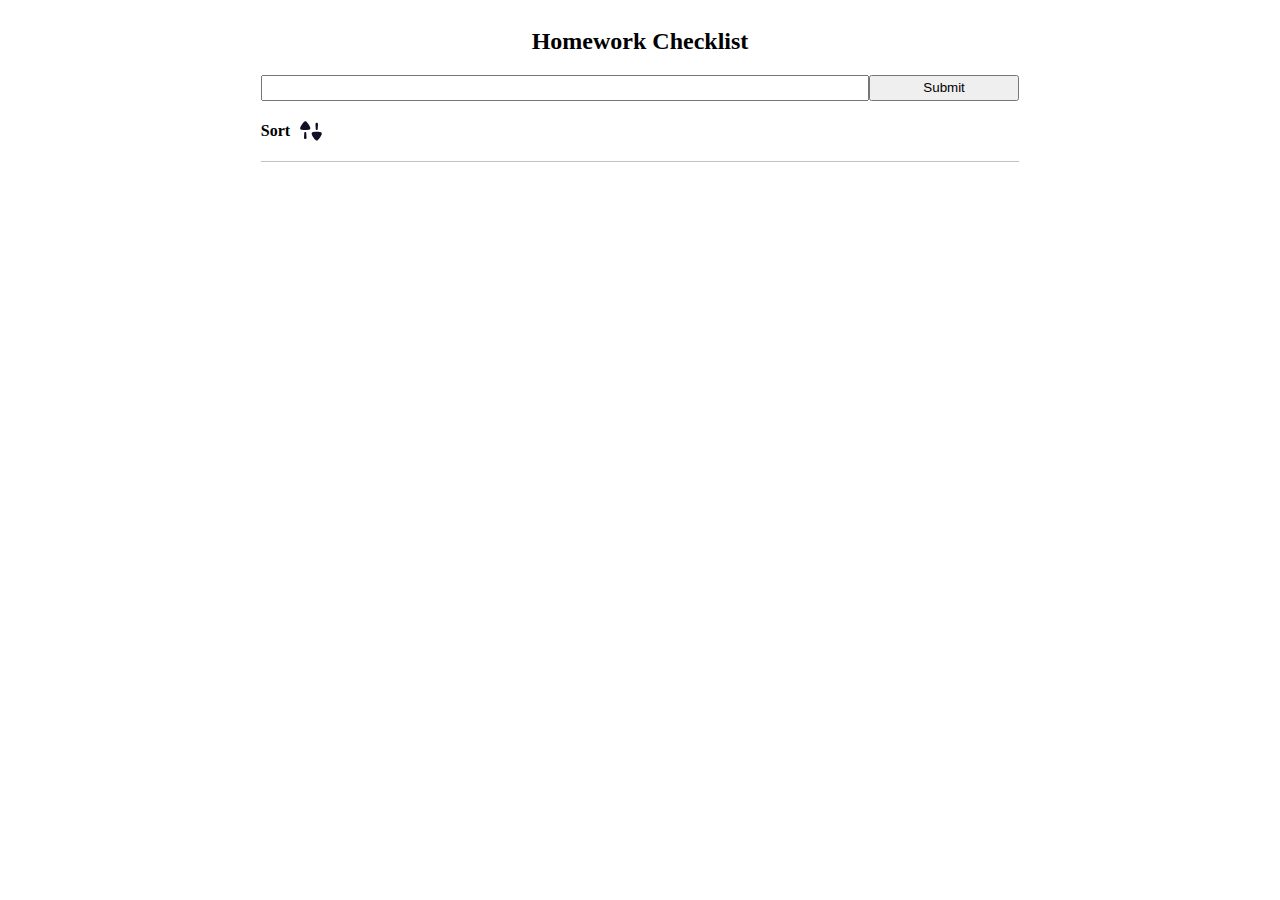
==== index.html @ 19b36472 "basic interface" ====
<!DOCTYPE html>
<html lang="en">
<head>
  <meta charset="UTF-8">
  <meta name="viewport" content="width=device-width, initial-scale=1.0">
  <link rel="stylesheet" href="style.css">
  <script src="index.js"></script>
  <title>Comp4130_Checklist</title>
</head>
<body>
  <div class="main">
    <!-- title area -->
    <div class="title">
    <h2>Homework Checklist</h2>
    </div>
    <!-- input area -->
    <form class="input">
      <input type="text" class="text">
      <input type="submit" value="Submit" class="btn">
    </form>
    <!-- checklist -->
    <div class="sortbox">
      <h4>Sort</h4>
      <img src="image/Iconly/Bold/sort.svg">
    </div>
  </div>
</body>
</html>
---- style.css ----
.main{
  width:100%;
  height:100%;
  display:flex;
  flex-direction: column;
  justify-content: center;
  align-items: center;
  font-family: -apple-system, BlinkMacSystemFont, 'Segoe UI', Roboto;
}
.input{
  width:60%;
  display: flex;
  justify-content: center;
}
.text{
  width:80%;
  height:20px;
}
.btn{
  width:20%;
  height:26px;
}
.sortbox{
  width:60%;
  display:flex;
  flex-direction: row;
  border-bottom: 1px solid #C2C2C2;
}
.sortbox > img{
  margin:10px;
}

@media only screen and (max-width: 600px) {
  .input{
    width:60%;
    display: flex;
    justify-content: center;
  }
  .text{
    width:65%;
    height:20px;
  }
  .btn{
    width:30%;
    height:26px;
  }
}
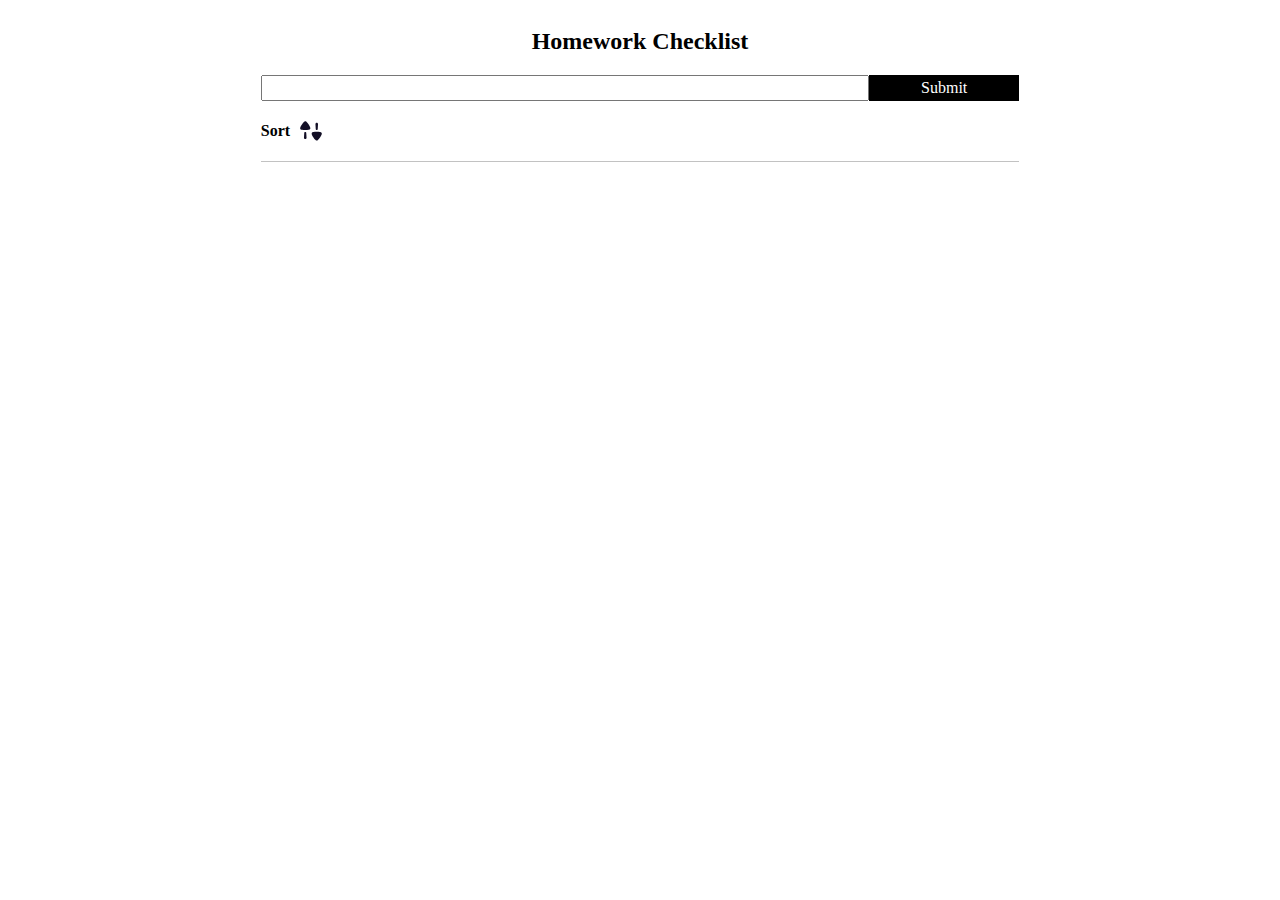
==== commit f92fc018: "Merge pull request #2 from irenewuu/Chisaki" ====
--- a/index.html
+++ b/index.html
@@ -15,14 +15,17 @@
     </div>
     <!-- input area -->
     <form class="input">
-      <input type="text" class="text">
-      <input type="submit" value="Submit" class="btn">
+      <input type="text" class="text" id="myInput">
+      <span class="btn" onclick="newElement()">Submit</span>
     </form>
     <!-- checklist -->
     <div class="sortbox">
       <h4>Sort</h4>
       <img src="image/Iconly/Bold/sort.svg">
     </div>
+    <ul id="NewList">
+
+    </ul>
   </div>
 </body>
 </html>--- a/style.css
+++ b/style.css
@@ -6,6 +6,15 @@
   justify-content: center;
   align-items: center;
   font-family: -apple-system, BlinkMacSystemFont, 'Segoe UI', Roboto;
+}
+form > span{
+  width:60%;
+  display: flex;
+  justify-content: center;
+  background: #000000;
+  color:#fff;
+  justify-content: center;
+  align-items: center;
 }
 .input{
   width:60%;
@@ -29,7 +38,60 @@
 .sortbox > img{
   margin:10px;
 }
+ul {
+  width:60%;
+  justify-content: center;
+  margin: 0;
+  padding: 0;
+}
+/* Style the list items */
+ul li {
+  cursor: pointer;
+  position: relative;
+  padding: 12px 8px 12px 40px;
+  list-style-type: none;
+  background: #eee;
+  border-bottom: 1px solid #C2C2C2;
+  font-size: 18px;
+  transition: 0.2s;
+ 
+  /* make the list items unselectable */
+  -webkit-user-select: none;
+  -moz-user-select: none;
+  -ms-user-select: none;
+  user-select: none;
+}
+/* When clicked on, add a background color and strike out text */
+ul li.checked {
+  background: #888;
+  color: #fff;
+  text-decoration: line-through;
+}
+/* Add a "checked" mark when clicked on */
+ul li.checked::before {
+  content: '';
+  position: absolute;
+  border-color: #fff;
+  border-style: solid;
+  border-width: 0 2px 2px 0;
+  top: 10px;
+  left: 16px;
+  transform: rotate(45deg);
+  height: 15px;
+  width: 7px;
+}
+/* Style the close button */
+.close {
+  position: absolute;
+  right: 0;
+  top: 0;
+  padding: 12px 16px 12px 16px;
+}
 
+.close:hover {
+  background-color: #f44336;
+  color: white;
+}
 @media only screen and (max-width: 600px) {
   .input{
     width:60%;
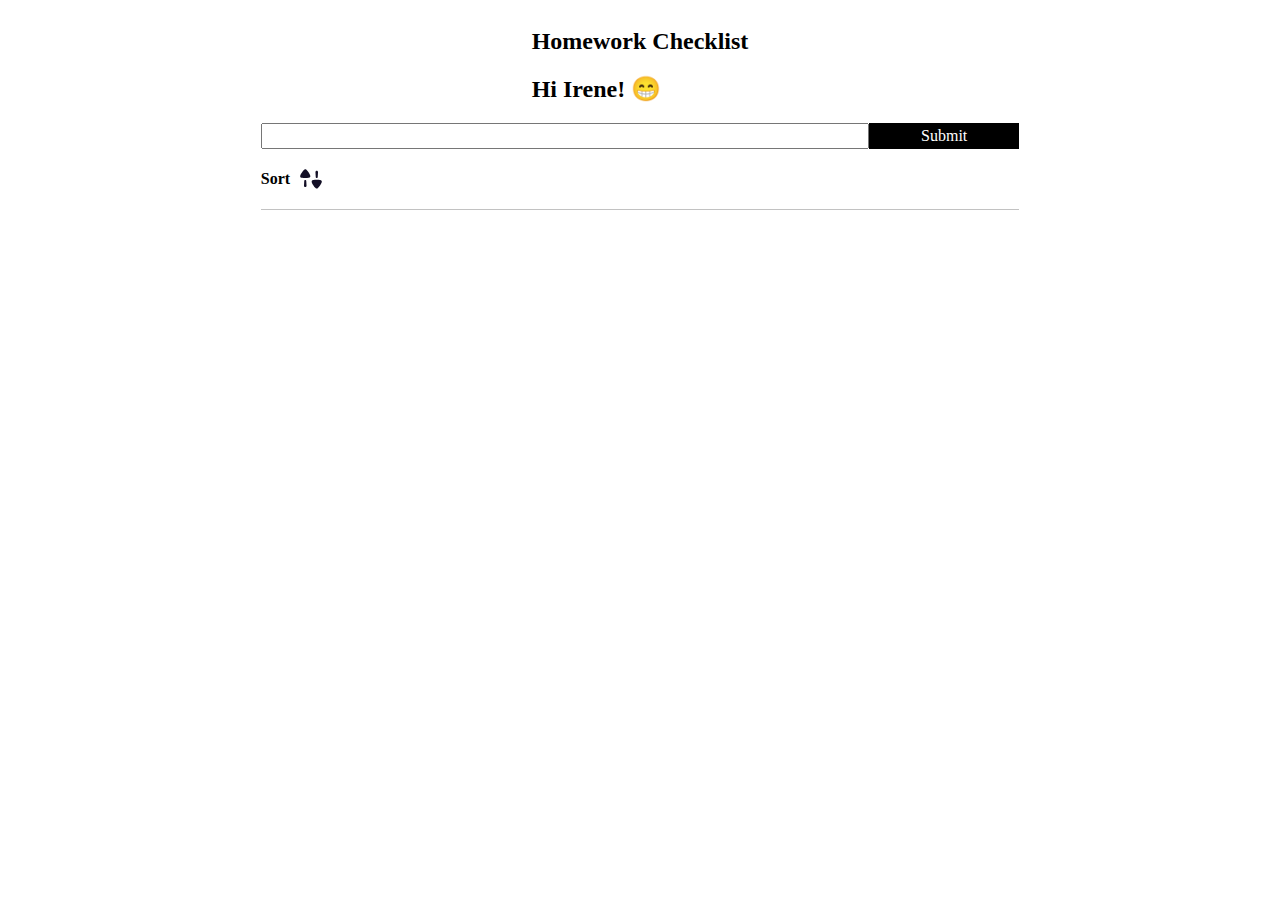
==== commit 21560f5a: "Hi Irene!" ====
--- a/index.html
+++ b/index.html
@@ -1,31 +1,32 @@
 <!DOCTYPE html>
 <html lang="en">
-<head>
-  <meta charset="UTF-8">
-  <meta name="viewport" content="width=device-width, initial-scale=1.0">
-  <link rel="stylesheet" href="style.css">
-  <script src="index.js"></script>
-  <title>Comp4130_Checklist</title>
-</head>
-<body>
-  <div class="main">
-    <!-- title area -->
-    <div class="title">
-    <h2>Homework Checklist</h2>
+  <head>
+    <meta charset="UTF-8">
+    <meta name="viewport" content="width=device-width, initial-scale=1.0">
+    <link rel="stylesheet" href="style.css">
+    <script src="index.js"></script>
+    <title>Comp4130_Checklist</title>
+  </head>
+  <body>
+    <div class="main">
+      <!-- title area -->
+      <div class="title">
+      <h2>Homework Checklist</h2>
+      <h2>Hi Irene! 😁</h2>
+      </div>
+      <!-- input area -->
+      <form class="input">
+        <input type="text" class="text" id="myInput">
+        <span class="btn" onclick="newElement()">Submit</span>
+      </form>
+      <!-- checklist -->
+      <div class="sortbox">
+        <h4>Sort</h4>
+        <img src="image/Iconly/Bold/sort.svg">
+      </div>
+      <ul id="NewList">
+
+      </ul>
     </div>
-    <!-- input area -->
-    <form class="input">
-      <input type="text" class="text" id="myInput">
-      <span class="btn" onclick="newElement()">Submit</span>
-    </form>
-    <!-- checklist -->
-    <div class="sortbox">
-      <h4>Sort</h4>
-      <img src="image/Iconly/Bold/sort.svg">
-    </div>
-    <ul id="NewList">
-
-    </ul>
-  </div>
-</body>
+  </body>
 </html>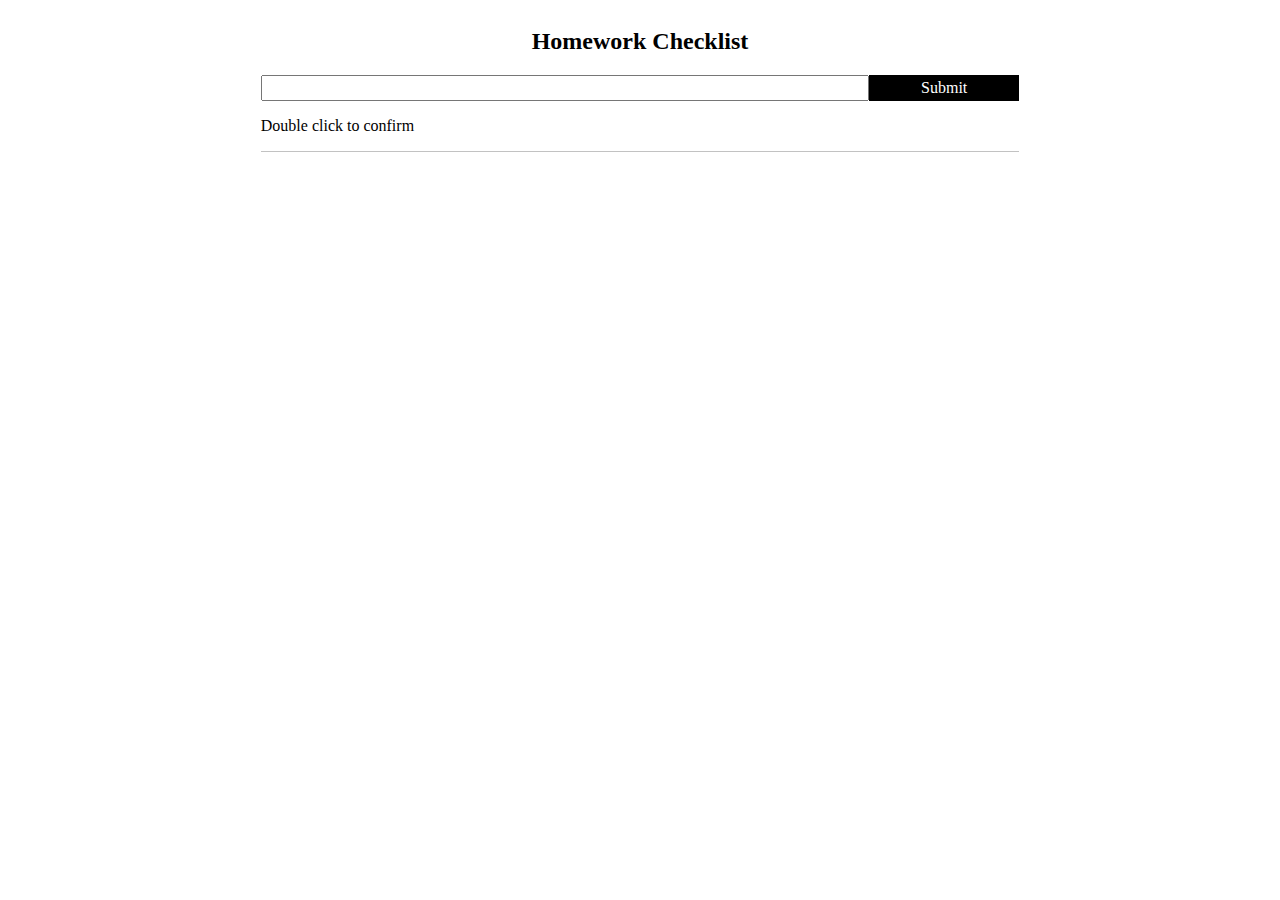
==== commit 46f03d5f: "group contribution week02" ====
--- a/index.html
+++ b/index.html
@@ -12,17 +12,17 @@
       <!-- title area -->
       <div class="title">
       <h2>Homework Checklist</h2>
-      <h2>Hi Irene! 😁</h2>
       </div>
       <!-- input area -->
       <form class="input">
-        <input type="text" class="text" id="myInput">
+        <input type="text" class="text" id="myInput" onkeyup="13" >
         <span class="btn" onclick="newElement()">Submit</span>
       </form>
-      <!-- checklist -->
+      <!-- homework checklist -->
       <div class="sortbox">
-        <h4>Sort</h4>
-        <img src="image/Iconly/Bold/sort.svg">
+        <!-- <h4>Sort</h4>
+        <img src="image/Iconly/Bold/sort.svg"> -->
+        <p>Double click to confirm</p>
       </div>
       <ul id="NewList">
 
--- a/style.css
+++ b/style.css
@@ -50,7 +50,6 @@
   position: relative;
   padding: 12px 8px 12px 40px;
   list-style-type: none;
-  background: #eee;
   border-bottom: 1px solid #C2C2C2;
   font-size: 18px;
   transition: 0.2s;
@@ -61,6 +60,17 @@
   -ms-user-select: none;
   user-select: none;
 }
+
+ul li span {
+  position: relative;
+  right: 10px;
+}
+
+/* hover */
+ul li:hover {
+  background: #ddd;
+}
+
 /* When clicked on, add a background color and strike out text */
 ul li.checked {
   background: #888;
@@ -89,9 +99,9 @@
 }
 
 .close:hover {
-  background-color: #f44336;
-  color: white;
+  background-color: #f72585;
 }
+
 @media only screen and (max-width: 600px) {
   .input{
     width:60%;
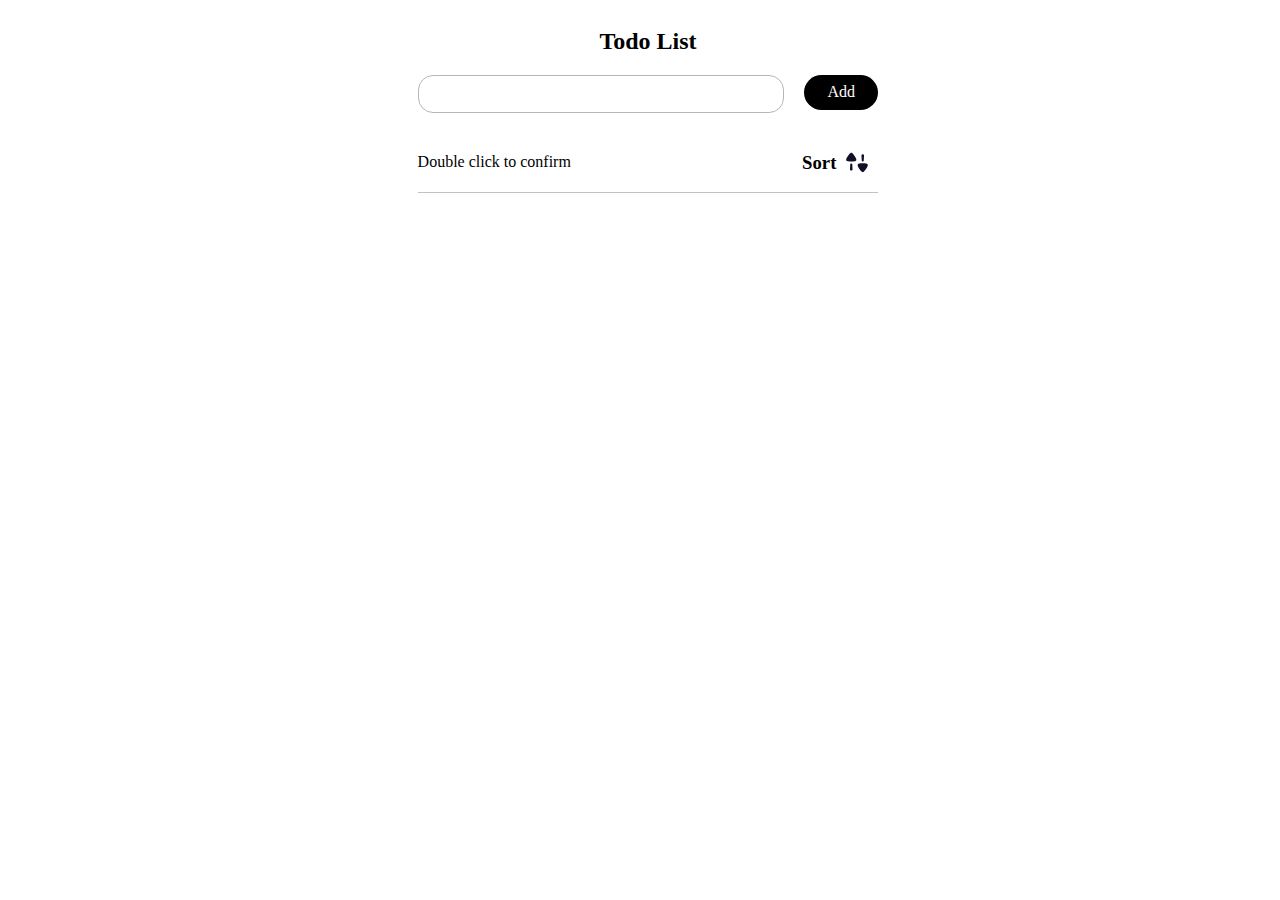
==== commit 9d5876e2: "sorting function and styling" ====
--- a/index.html
+++ b/index.html
@@ -11,18 +11,20 @@
     <div class="main">
       <!-- title area -->
       <div class="title">
-      <h2>Homework Checklist</h2>
+      <h2>Todo List</h2>
       </div>
       <!-- input area -->
       <form class="input">
         <input type="text" class="text" id="myInput" onkeyup="13" >
-        <span class="btn" onclick="newElement()">Submit</span>
+        <span class="btn" onclick="newElement()">Add</span>
       </form>
       <!-- homework checklist -->
-      <div class="sortbox">
-        <!-- <h4>Sort</h4>
-        <img src="image/Iconly/Bold/sort.svg"> -->
+      <div class="sortCont">
         <p>Double click to confirm</p>
+        <div class="sortBox" onclick="sortList()">
+          <h3>Sort</h3>
+          <img src="image/Iconly/Bold/sort.svg">
+        </div>
       </div>
       <ul id="NewList">
 
--- a/style.css
+++ b/style.css
@@ -1,45 +1,71 @@
-.main{
-  width:100%;
-  height:100%;
-  display:flex;
+body {
+  width: 100%;
+  height: 100%;
+  display: flex;
   flex-direction: column;
   justify-content: center;
   align-items: center;
-  font-family: -apple-system, BlinkMacSystemFont, 'Segoe UI', Roboto;
 }
-form > span{
-  width:60%;
+
+.main {
+  width: 60%;
+  height: 50%;
+  display: flex;
+  flex-direction: column;
+  justify-content: center;
+  align-items: center;
+  font-family: -apple-system, BlinkMacSystemFont, "Segoe UI", Roboto;
+}
+form > span {
+  width: 60%;
   display: flex;
   justify-content: center;
   background: #000000;
-  color:#fff;
+  color: #fff;
   justify-content: center;
   align-items: center;
 }
-.input{
-  width:60%;
+.input {
+  width: 60%;
   display: flex;
   justify-content: center;
 }
-.text{
-  width:80%;
-  height:20px;
+.text {
+  width: 90%;
+  height: 30px;
+  border-radius: 15px;
+  padding: 3px 15px;
+  border: 1px solid rgb(182, 182, 182);
 }
-.btn{
-  width:20%;
-  height:26px;
+.btn {
+  width: 20%;
+  height: 35px;
+  border-radius: 20px;
+  margin-left: 20px;
 }
-.sortbox{
-  width:60%;
-  display:flex;
-  flex-direction: row;
-  border-bottom: 1px solid #C2C2C2;
+.sortCont {
+  width: 60%;
+  display: grid;
+  grid-template-columns: 1fr 1fr ;
+  /* flex-direction: row; */
+  border-bottom: 1px solid #c2c2c2;
+  margin-top: 20px;
 }
-.sortbox > img{
-  margin:10px;
+
+.sortCont > p {
+  margin: 20px 0 18px 0;
+}
+
+.sortBox {
+  display: flex;
+  justify-content: flex-end;
+}
+
+.sortBox > img {
+  margin: 10px;
 }
 ul {
-  width:60%;
+  width: 60%;
   justify-content: center;
   margin: 0;
   padding: 0;
@@ -50,10 +76,10 @@
   position: relative;
   padding: 12px 8px 12px 40px;
   list-style-type: none;
-  border-bottom: 1px solid #C2C2C2;
+  border-bottom: 1px solid #c2c2c2;
   font-size: 18px;
   transition: 0.2s;
- 
+
   /* make the list items unselectable */
   -webkit-user-select: none;
   -moz-user-select: none;
@@ -79,7 +105,7 @@
 }
 /* Add a "checked" mark when clicked on */
 ul li.checked::before {
-  content: '';
+  content: "";
   position: absolute;
   border-color: #fff;
   border-style: solid;
@@ -99,21 +125,21 @@
 }
 
 .close:hover {
-  background-color: #f72585;
+  background-color: #fe5252;
 }
 
 @media only screen and (max-width: 600px) {
-  .input{
-    width:60%;
+  /* .input {
+    width: 60%;
     display: flex;
     justify-content: center;
   }
-  .text{
-    width:65%;
-    height:20px;
+  .text {
+    width: 65%;
+    height: 20px;
+  }*/
+  .btn {
+    width: 30%;
+    height: 26px;
   }
-  .btn{
-    width:30%;
-    height:26px;
-  }
-}+}
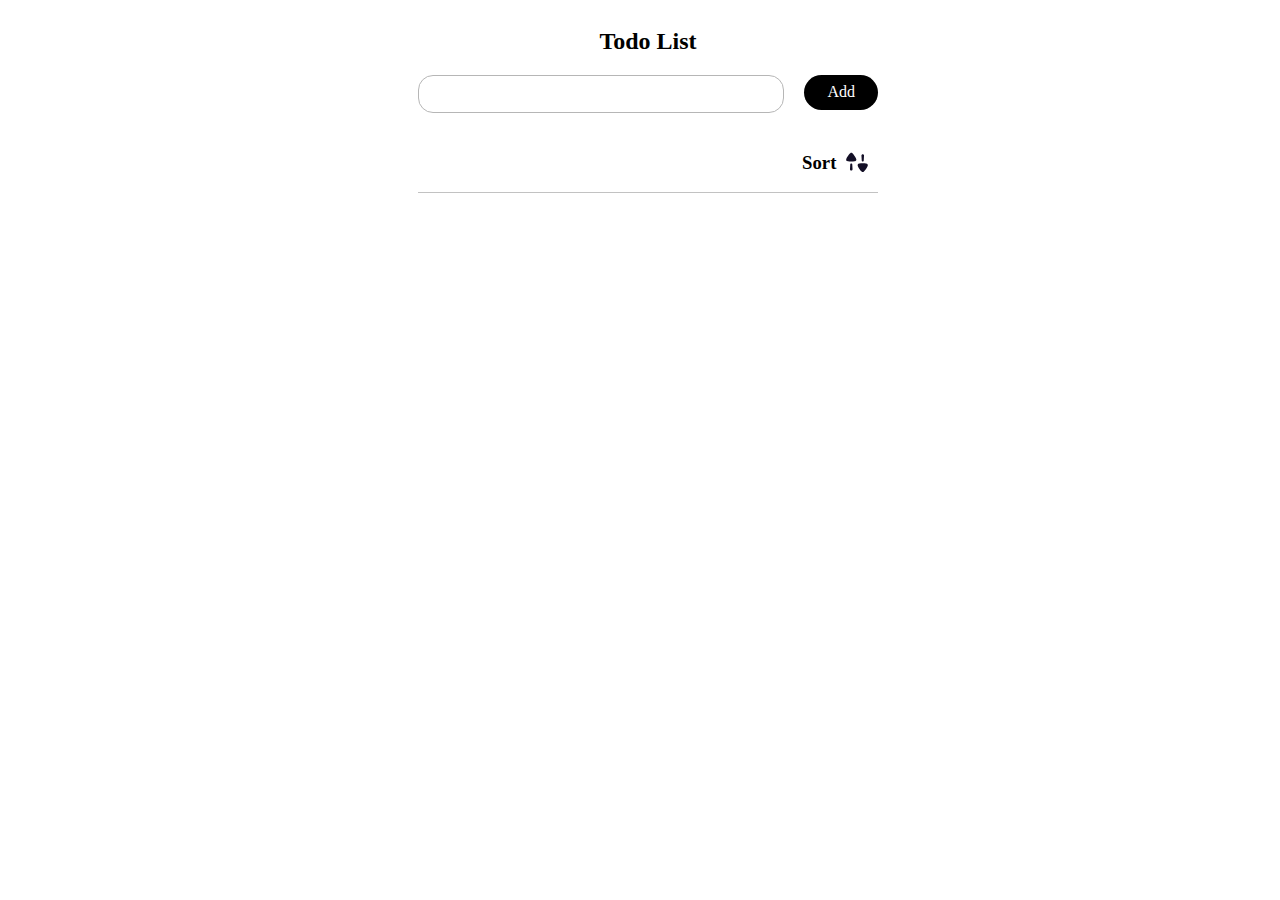
==== commit fcc0da3b: "cleanup code" ====
--- a/index.html
+++ b/index.html
@@ -20,7 +20,6 @@
       </form>
       <!-- homework checklist -->
       <div class="sortCont">
-        <p>Double click to confirm</p>
         <div class="sortBox" onclick="sortList()">
           <h3>Sort</h3>
           <img src="image/Iconly/Bold/sort.svg">
--- a/style.css
+++ b/style.css
@@ -45,8 +45,6 @@
 }
 .sortCont {
   width: 60%;
-  display: grid;
-  grid-template-columns: 1fr 1fr ;
   /* flex-direction: row; */
   border-bottom: 1px solid #c2c2c2;
   margin-top: 20px;
@@ -59,6 +57,7 @@
 .sortBox {
   display: flex;
   justify-content: flex-end;
+  cursor: pointer;
 }
 
 .sortBox > img {
@@ -124,10 +123,6 @@
   padding: 12px 16px 12px 16px;
 }
 
-.close:hover {
-  background-color: #fe5252;
-}
-
 @media only screen and (max-width: 600px) {
   /* .input {
     width: 60%;
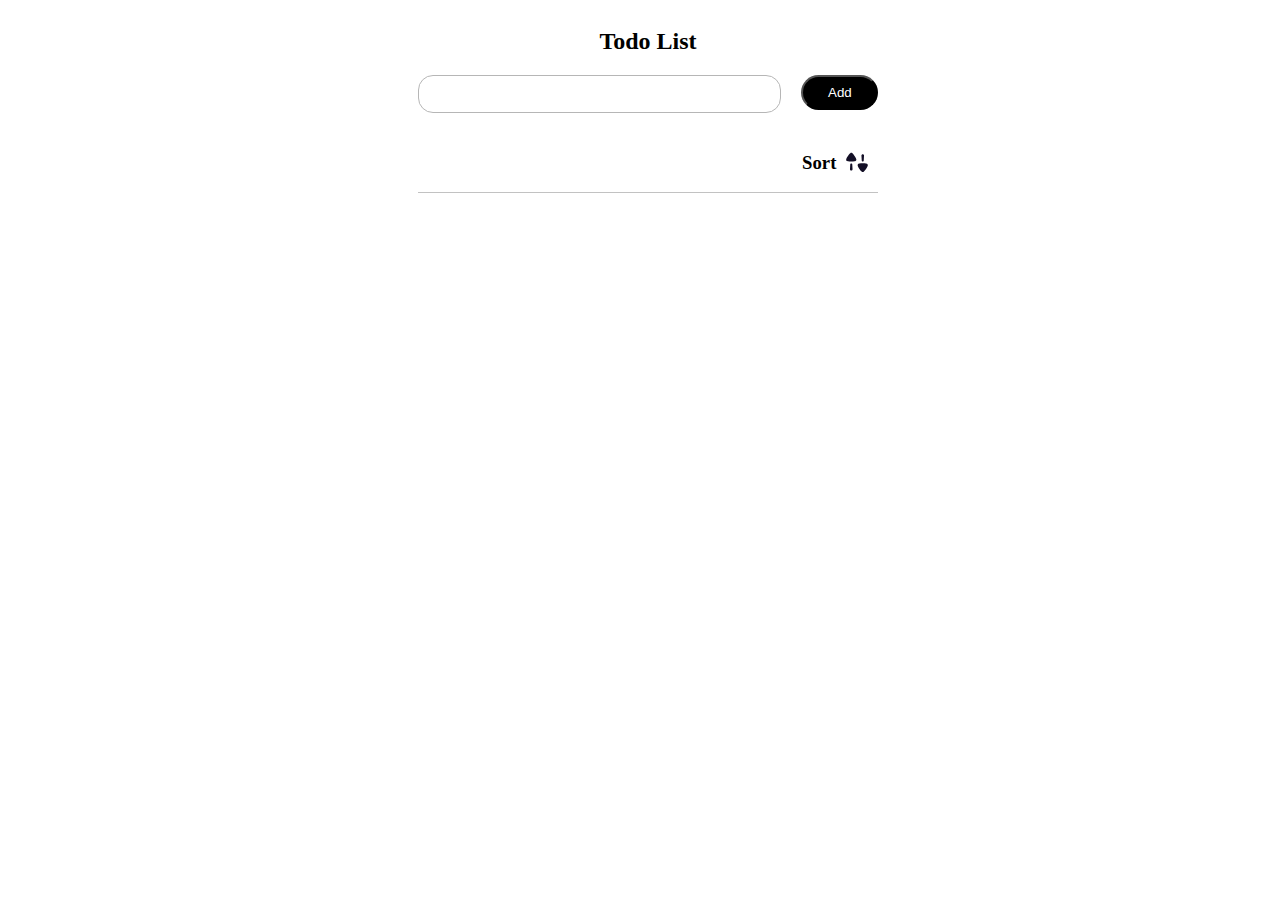
==== commit 4a632862: "fixxxxx" ====
--- a/index.html
+++ b/index.html
@@ -16,7 +16,7 @@
       <!-- input area -->
       <form class="input">
         <input type="text" class="text" id="myInput" onkeyup="13" >
-        <span class="btn" onclick="newElement()">Add</span>
+        <button type="button" class="btn" onclick="newElement()">Add</button>
       </form>
       <!-- homework checklist -->
       <div class="sortCont">
--- a/style.css
+++ b/style.css
@@ -16,7 +16,7 @@
   align-items: center;
   font-family: -apple-system, BlinkMacSystemFont, "Segoe UI", Roboto;
 }
-form > span {
+form > button {
   width: 60%;
   display: flex;
   justify-content: center;
@@ -92,9 +92,9 @@
 }
 
 /* hover */
-ul li:hover {
+ul li.hover:hover {
   background: #ddd;
-}
+} 
 
 /* When clicked on, add a background color and strike out text */
 ul li.checked {
